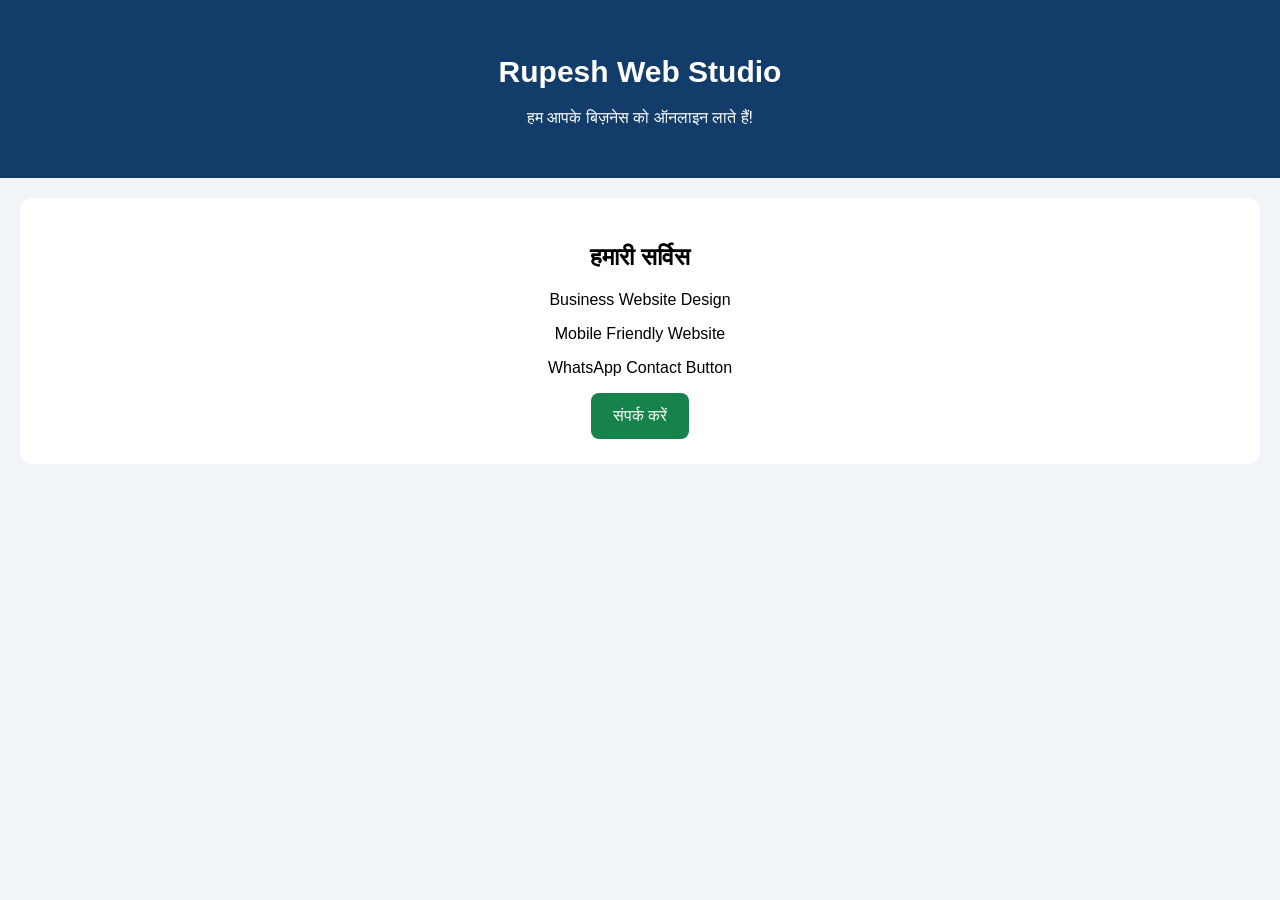
==== index.html @ 8fdbdf21 "Add files via upload" ====
<!DOCTYPE html>
<html lang="hi">
<head>
  <meta charset="UTF-8">
  <meta name="viewport" content="width=device-width, initial-scale=1.0">
  <title>Rupesh Web Studio</title>

  <style>
    body {
      margin: 0;
      font-family: Arial, sans-serif;
      background: #f1f5f9;
      text-align: center;
    }

    header {
      background: #123c69;
      color: white;
      padding: 35px 15px;
    }

    h1 {
      font-size: 30px;
    }

    .box {
      background: white;
      margin: 20px;
      padding: 25px 15px;
      border-radius: 12px;
    }

    button {
      background: #16834a;
      color: white;
      border: none;
      padding: 14px 22px;
      border-radius: 8px;
      font-size: 16px;
    }
  </style>
</head>

<body>

  <header>
    <h1>Rupesh Web Studio</h1>
    <p>हम आपके बिज़नेस को ऑनलाइन लाते हैं!</p>
  </header>

  <div class="box">
    <h2>हमारी सर्विस</h2>
    <p>Business Website Design</p>
    <p>Mobile Friendly Website</p>
    <p>WhatsApp Contact Button</p>
    <button onclick="alert('धन्यवाद!')">
      संपर्क करें
    </button>
  </div>

</body>
</html>
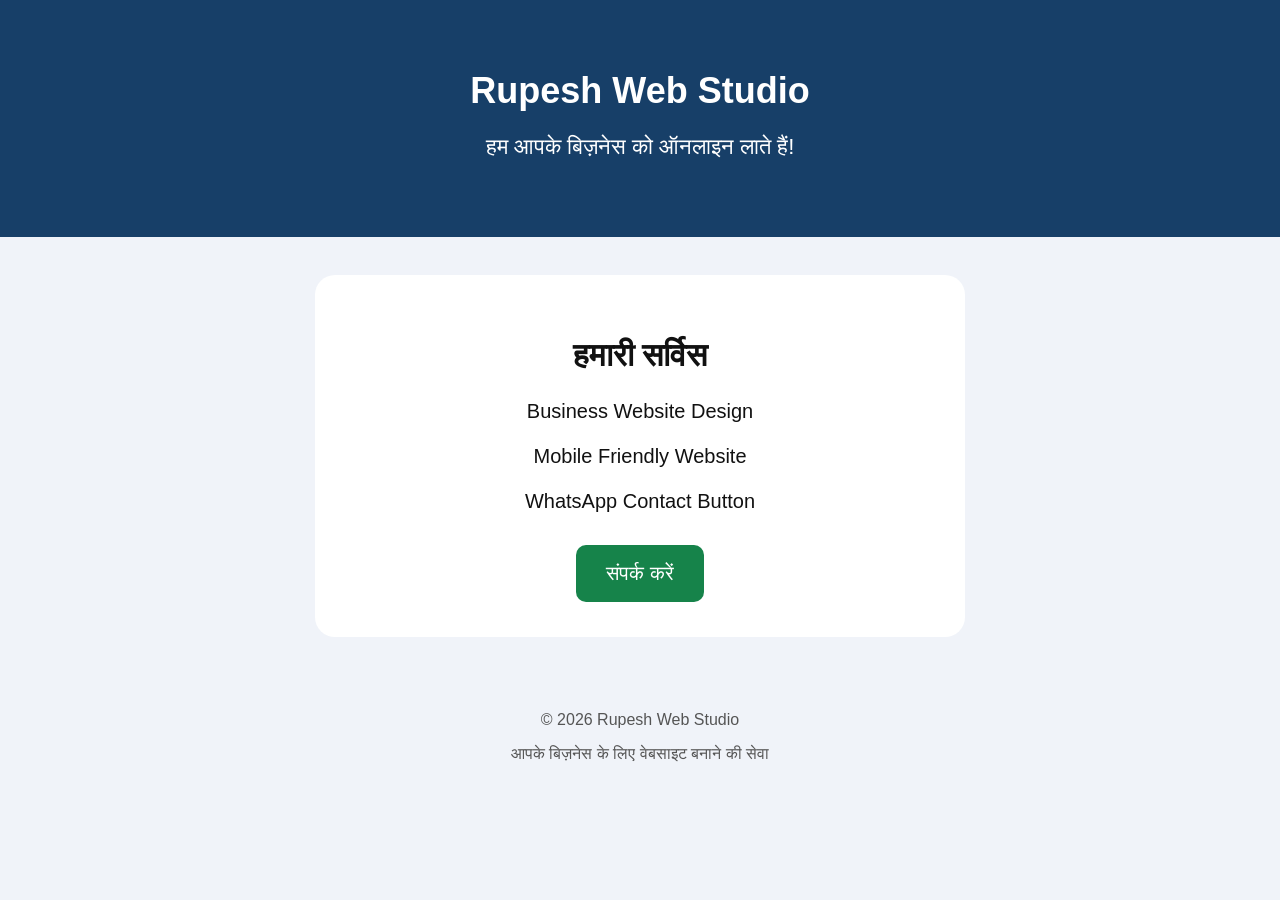
==== commit 3cffee99: "Update index.html" ====
--- a/index.html
+++ b/index.html
@@ -7,37 +7,79 @@
   <title>Rupesh Web Studio</title>
 
   <style>
+    * {
+      box-sizing: border-box;
+    }
+
     body {
       margin: 0;
       font-family: Arial, sans-serif;
-      background: #f1f5f9;
+      background: #f0f3f9;
+      color: #111;
       text-align: center;
     }
 
     header {
-      background: #123c69;
+      background: #173f68;
       color: white;
-      padding: 35px 15px;
+      padding: 55px 15px;
     }
 
-    h1 {
-      font-size: 30px;
+    header h1 {
+      font-size: 36px;
+      margin: 15px 0;
     }
 
-    .box {
-      background: white;
-      margin: 20px;
-      padding: 25px 15px;
-      border-radius: 12px;
+    header p {
+      font-size: 22px;
     }
 
-    button {
+    .card {
+      background: white;
+      max-width: 650px;
+      margin: 38px auto;
+      padding: 35px 20px;
+      border-radius: 20px;
+      width: 90%;
+    }
+
+    .card h2 {
+      font-size: 32px;
+    }
+
+    .service {
+      font-size: 20px;
+      margin: 22px 0;
+    }
+
+    .contact {
+      display: inline-block;
       background: #16834a;
       color: white;
-      border: none;
-      padding: 14px 22px;
-      border-radius: 8px;
-      font-size: 16px;
+      text-decoration: none;
+      padding: 17px 30px;
+      border-radius: 10px;
+      font-size: 20px;
+      margin-top: 10px;
+    }
+
+    .contact:hover {
+      background: #106438;
+    }
+
+    footer {
+      padding: 20px;
+      color: #555;
+    }
+
+    @media (max-width: 480px) {
+      header h1 {
+        font-size: 30px;
+      }
+
+      header p {
+        font-size: 19px;
+      }
     }
   </style>
 </head>
@@ -49,15 +91,26 @@
     <p>हम आपके बिज़नेस को ऑनलाइन लाते हैं!</p>
   </header>
 
-  <div class="box">
+  <section class="card">
     <h2>हमारी सर्विस</h2>
-    <p>Business Website Design</p>
-    <p>Mobile Friendly Website</p>
-    <p>WhatsApp Contact Button</p>
-    <button onclick="alert('धन्यवाद!')">
+
+    <p class="service">Business Website Design</p>
+    <p class="service">Mobile Friendly Website</p>
+    <p class="service">WhatsApp Contact Button</p>
+
+    <a
+      class="contact"
+      href="https://wa.me/916397898161?text=Namaste%2C%20mujhe%20website%20banwani%20hai"
+      target="_blank"
+      rel="noopener noreferrer">
       संपर्क करें
-    </button>
-  </div>
+    </a>
+  </section>
+
+  <footer>
+    <p>© 2026 Rupesh Web Studio</p>
+    <p>आपके बिज़नेस के लिए वेबसाइट बनाने की सेवा</p>
+  </footer>
 
 </body>
-</html>+</html>
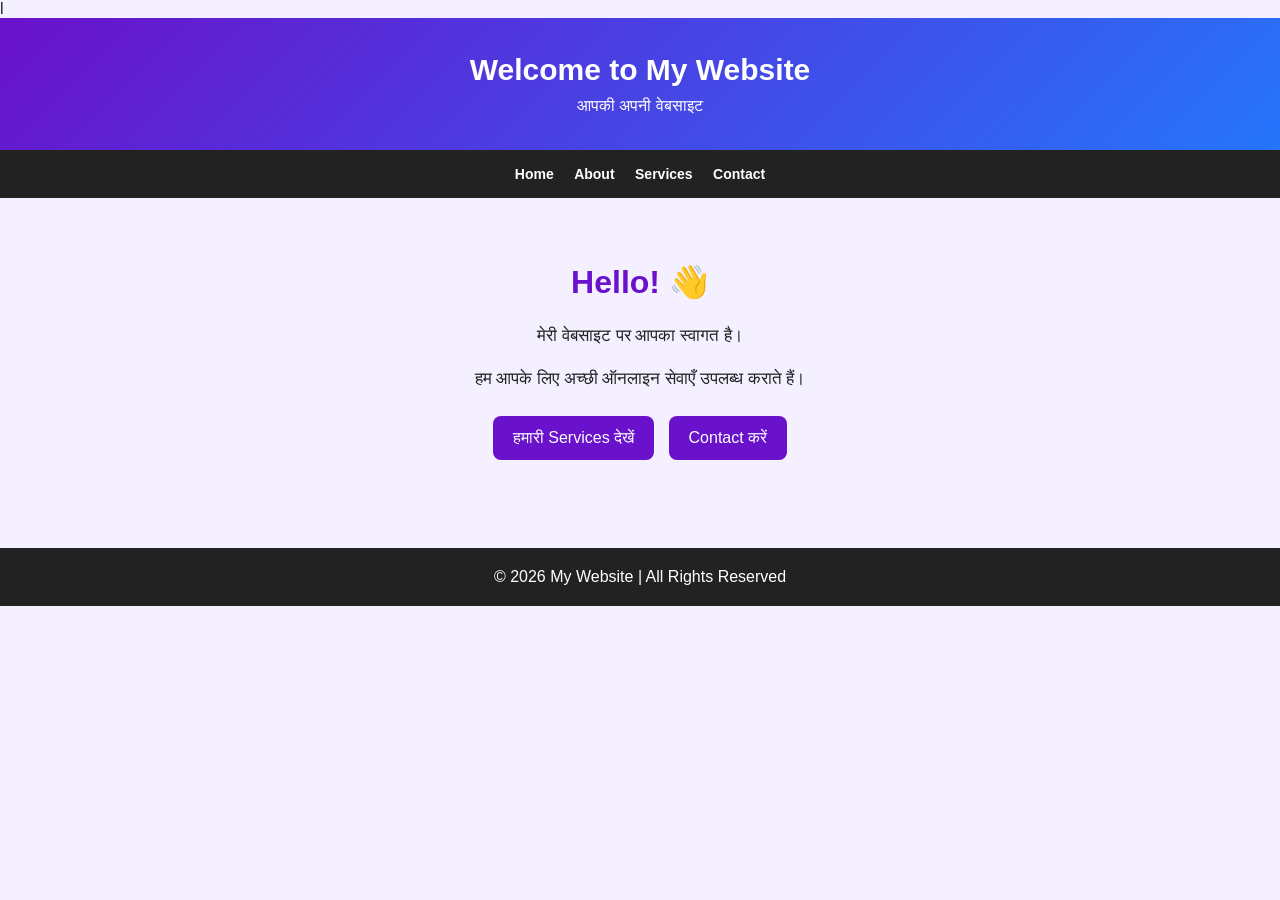
==== commit ad607210: "Update index.html" ====
--- a/index.html
+++ b/index.html
@@ -1,116 +1,35 @@
-
+l
 <!DOCTYPE html>
 <html lang="hi">
 <head>
-  <meta charset="UTF-8">
-  <meta name="viewport" content="width=device-width, initial-scale=1.0">
-  <title>Rupesh Web Studio</title>
+    <meta charset="UTF-8">
+    <meta name="viewport" content="width=device-width, initial-scale=1.0">
+    <title>My Website</title>
+    <link rel="stylesheet" href="style.css">
+</head>
+<body>
+    <header>
+        <h1>Welcome to My Website</h1>
+        <p>आपकी अपनी वेबसाइट</p>
+    </header>
 
-  <style>
-    * {
-      box-sizing: border-box;
-    }
+    <nav>
+        <a href="index.html">Home</a>
+        <a href="about.html">About</a>
+        <a href="services.html">Services</a>
+        <a href="contact.html">Contact</a>
+    </nav>
 
-    body {
-      margin: 0;
-      font-family: Arial, sans-serif;
-      background: #f0f3f9;
-      color: #111;
-      text-align: center;
-    }
+    <main class="hero">
+        <h2>Hello! 👋</h2>
+        <p>मेरी वेबसाइट पर आपका स्वागत है।</p>
+        <p>हम आपके लिए अच्छी ऑनलाइन सेवाएँ उपलब्ध कराते हैं।</p>
+        <a class="btn" href="services.html">हमारी Services देखें</a>
+        <a class="btn" href="contact.html">Contact करें</a>
+    </main>
 
-    header {
-      background: #173f68;
-      color: white;
-      padding: 55px 15px;
-    }
-
-    header h1 {
-      font-size: 36px;
-      margin: 15px 0;
-    }
-
-    header p {
-      font-size: 22px;
-    }
-
-    .card {
-      background: white;
-      max-width: 650px;
-      margin: 38px auto;
-      padding: 35px 20px;
-      border-radius: 20px;
-      width: 90%;
-    }
-
-    .card h2 {
-      font-size: 32px;
-    }
-
-    .service {
-      font-size: 20px;
-      margin: 22px 0;
-    }
-
-    .contact {
-      display: inline-block;
-      background: #16834a;
-      color: white;
-      text-decoration: none;
-      padding: 17px 30px;
-      border-radius: 10px;
-      font-size: 20px;
-      margin-top: 10px;
-    }
-
-    .contact:hover {
-      background: #106438;
-    }
-
-    footer {
-      padding: 20px;
-      color: #555;
-    }
-
-    @media (max-width: 480px) {
-      header h1 {
-        font-size: 30px;
-      }
-
-      header p {
-        font-size: 19px;
-      }
-    }
-  </style>
-</head>
-
-<body>
-
-  <header>
-    <h1>Rupesh Web Studio</h1>
-    <p>हम आपके बिज़नेस को ऑनलाइन लाते हैं!</p>
-  </header>
-
-  <section class="card">
-    <h2>हमारी सर्विस</h2>
-
-    <p class="service">Business Website Design</p>
-    <p class="service">Mobile Friendly Website</p>
-    <p class="service">WhatsApp Contact Button</p>
-
-    <a
-      class="contact"
-      href="https://wa.me/916397898161?text=Namaste%2C%20mujhe%20website%20banwani%20hai"
-      target="_blank"
-      rel="noopener noreferrer">
-      संपर्क करें
-    </a>
-  </section>
-
-  <footer>
-    <p>© 2026 Rupesh Web Studio</p>
-    <p>आपके बिज़नेस के लिए वेबसाइट बनाने की सेवा</p>
-  </footer>
-
+    <footer>
+        <p>© 2026 My Website | All Rights Reserved</p>
+    </footer>
 </body>
 </html>
--- a/style.css
+++ b/style.css
@@ -0,0 +1,86 @@
+
+* {
+    margin: 0;
+    padding: 0;
+    box-sizing: border-box;
+}
+
+body {
+    font-family: Arial, sans-serif;
+    background: #f4f0ff;
+    color: #222;
+}
+
+header {
+    background: linear-gradient(135deg, #6a11cb, #2575fc);
+    color: white;
+    text-align: center;
+    padding: 35px 15px;
+}
+
+header h1 {
+    font-size: 30px;
+    margin-bottom: 10px;
+}
+
+nav {
+    background: #222;
+    padding: 15px 5px;
+    text-align: center;
+}
+
+nav a {
+    color: white;
+    text-decoration: none;
+    margin: 0 8px;
+    font-size: 14px;
+    font-weight: bold;
+}
+
+nav a:hover {
+    color: #ffd700;
+}
+
+.hero {
+    text-align: center;
+    padding: 65px 20px;
+    min-height: 350px;
+}
+
+.hero h2 {
+    color: #6a11cb;
+    font-size: 32px;
+    margin-bottom: 20px;
+}
+
+.hero h3 {
+    color: #2575fc;
+    margin: 20px 0 10px;
+}
+
+.hero p {
+    font-size: 17px;
+    line-height: 1.8;
+    margin-bottom: 12px;
+}
+
+.btn {
+    display: inline-block;
+    background: #6a11cb;
+    color: white;
+    text-decoration: none;
+    padding: 13px 20px;
+    margin: 10px 5px;
+    border-radius: 8px;
+}
+
+.btn:hover {
+    background: #2575fc;
+}
+
+footer {
+    background: #222;
+    color: white;
+    text-align: center;
+    padding: 20px 10px;
+}
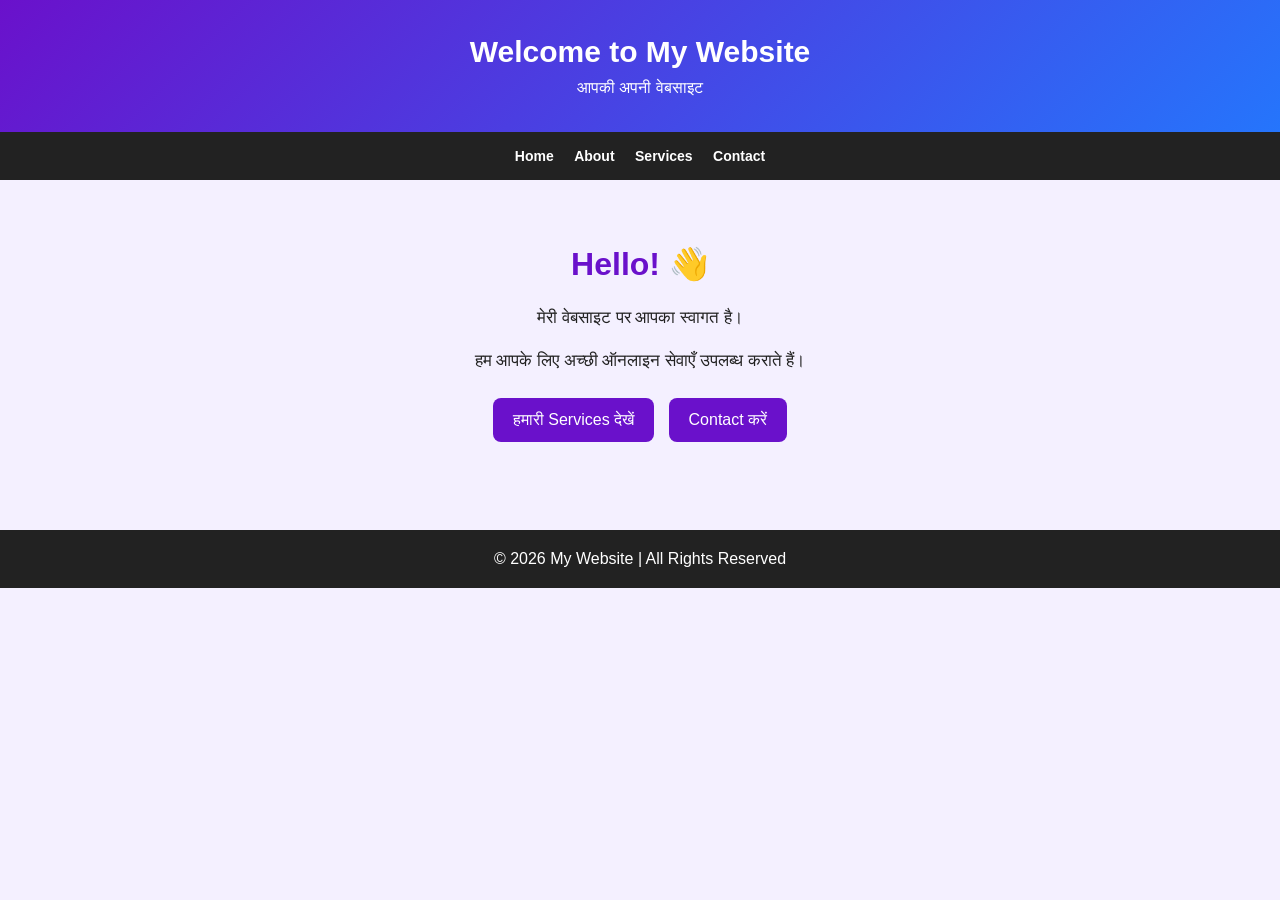
==== commit 41f64d57: "Update index.html" ====
--- a/index.html
+++ b/index.html
@@ -1,4 +1,4 @@
-l
+
 <!DOCTYPE html>
 <html lang="hi">
 <head>
